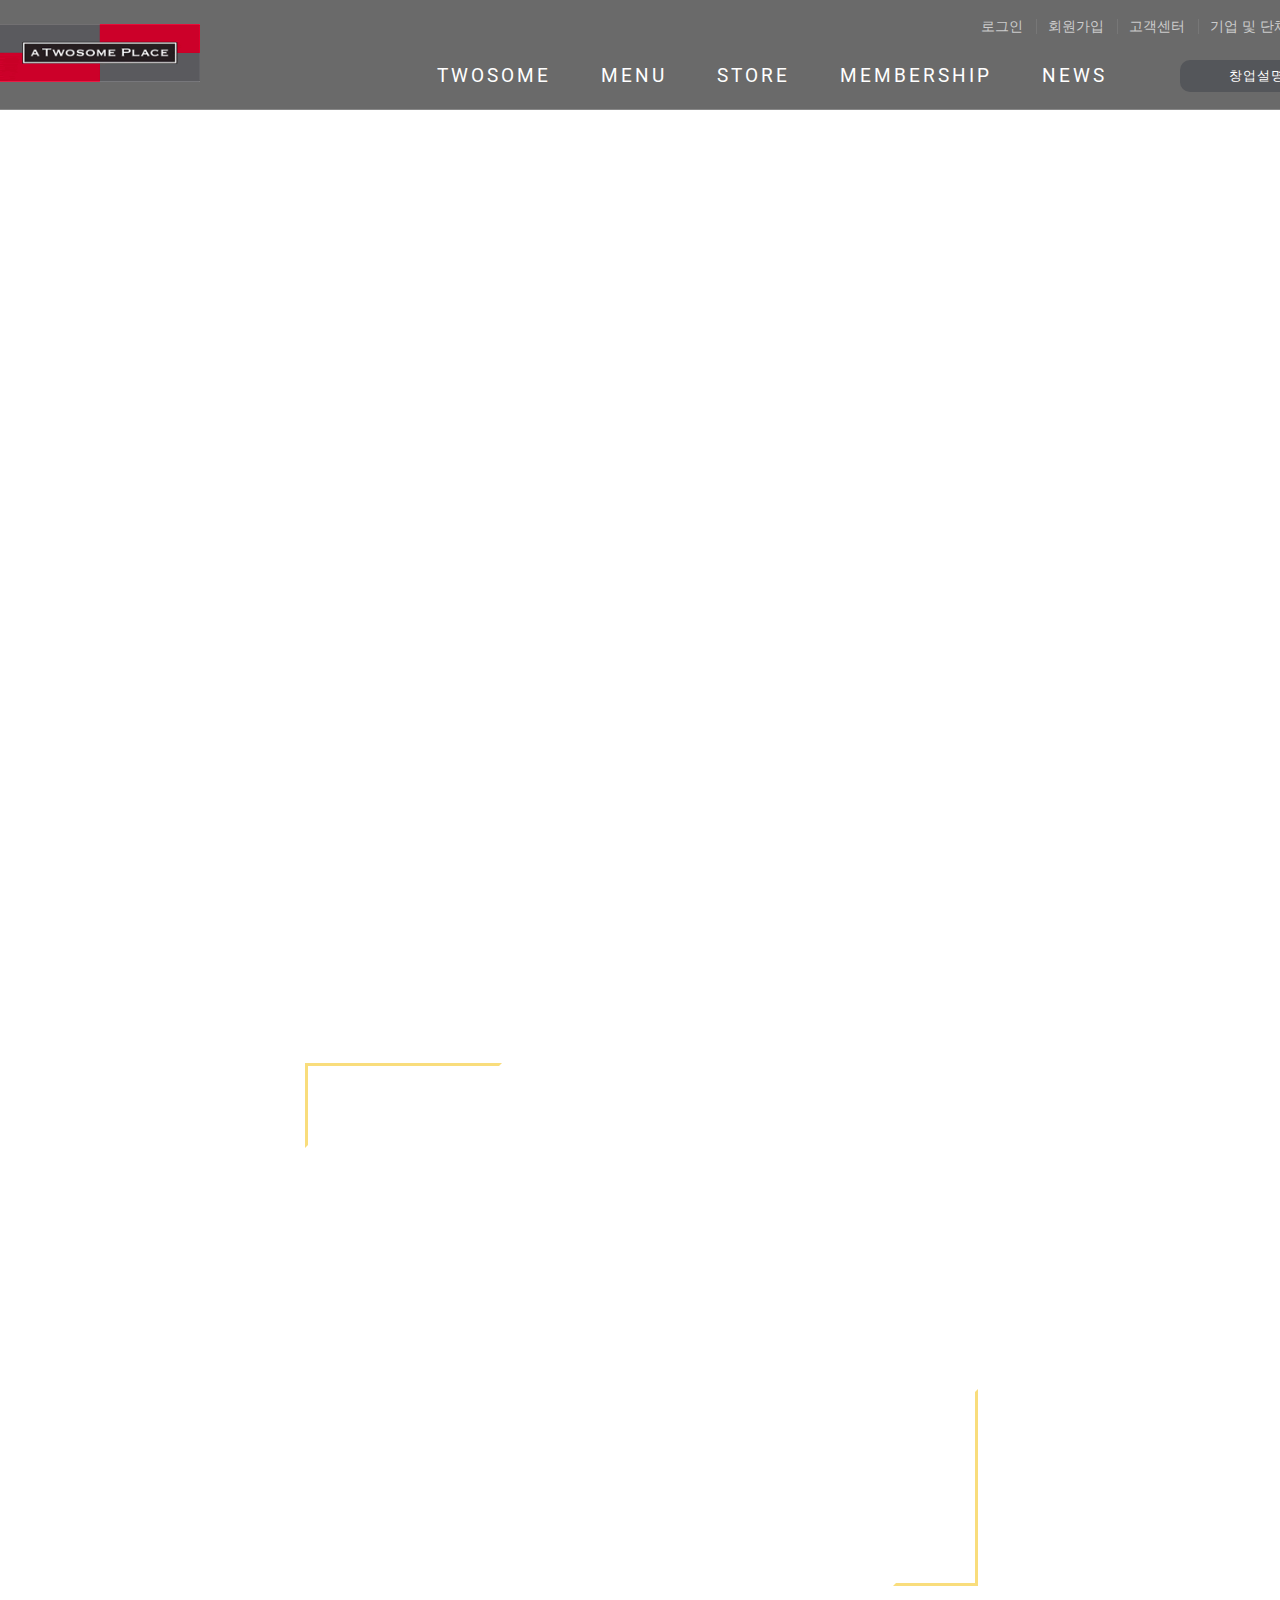
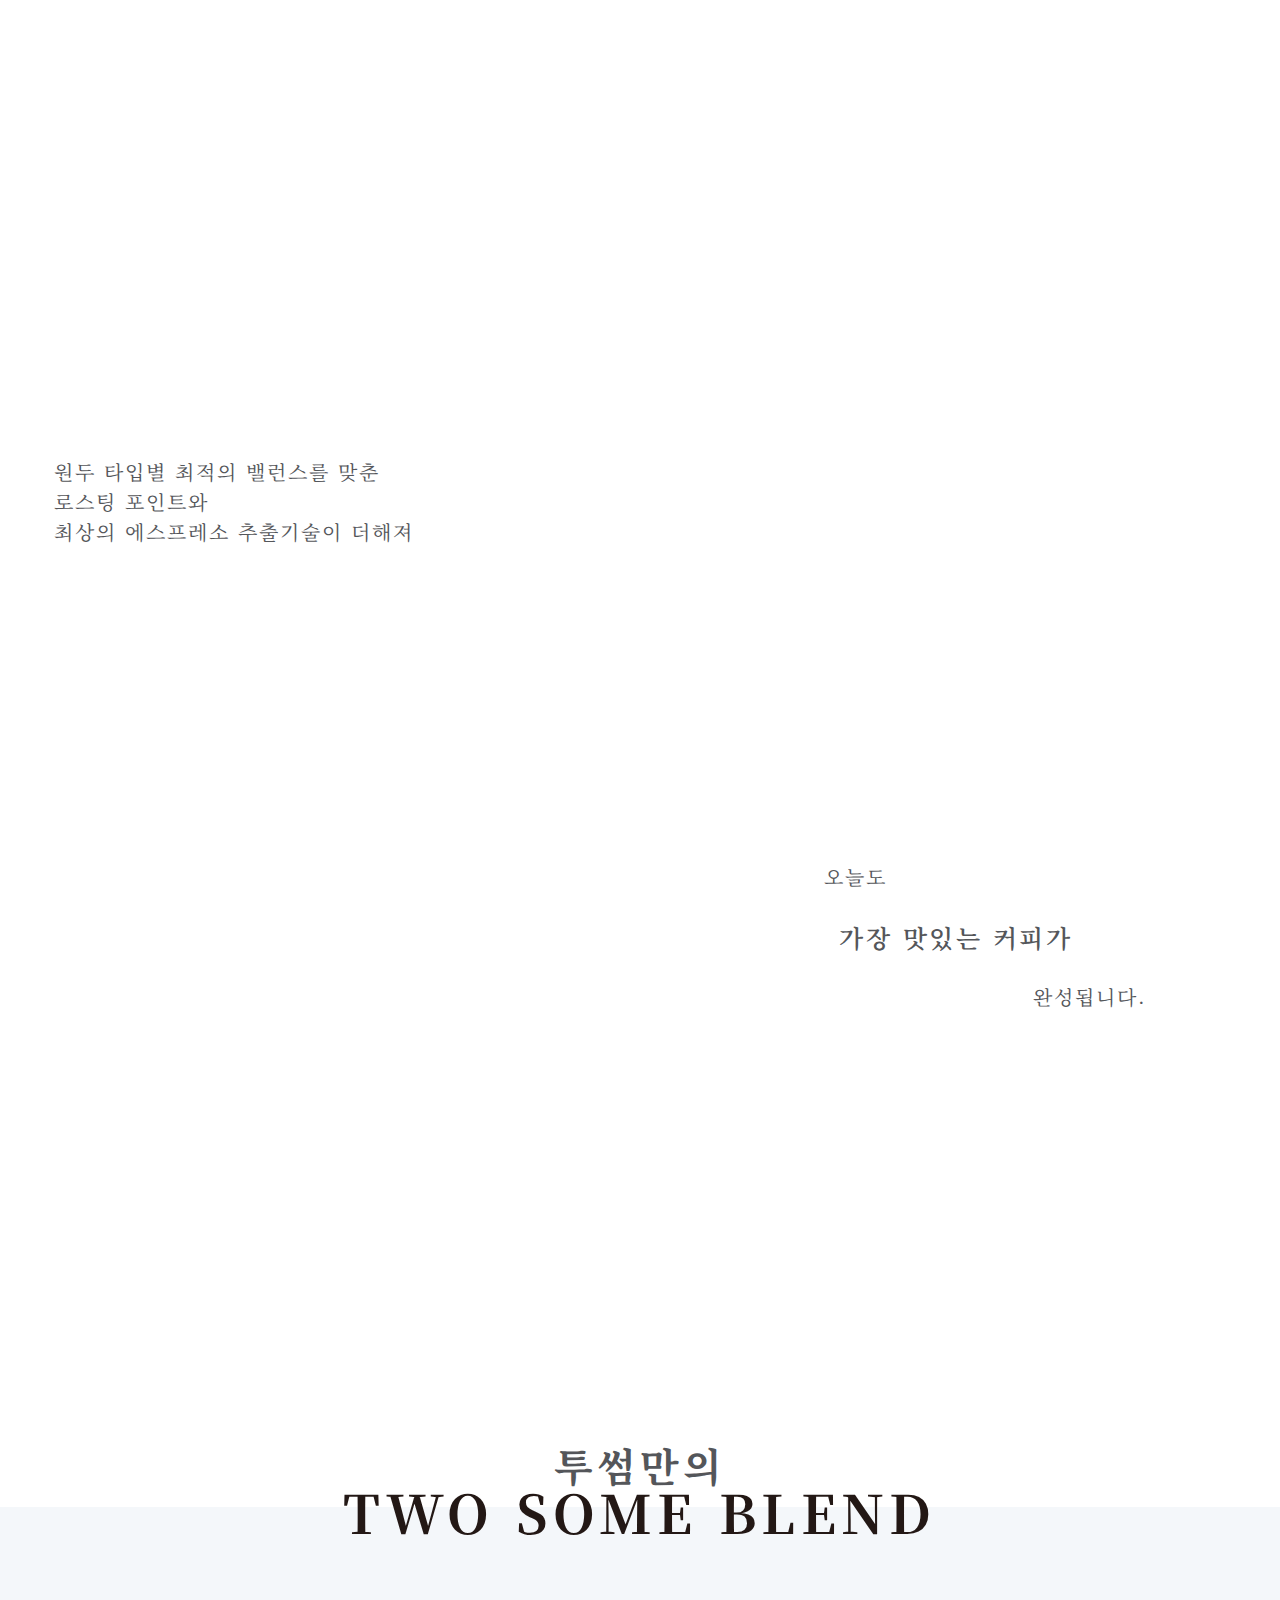
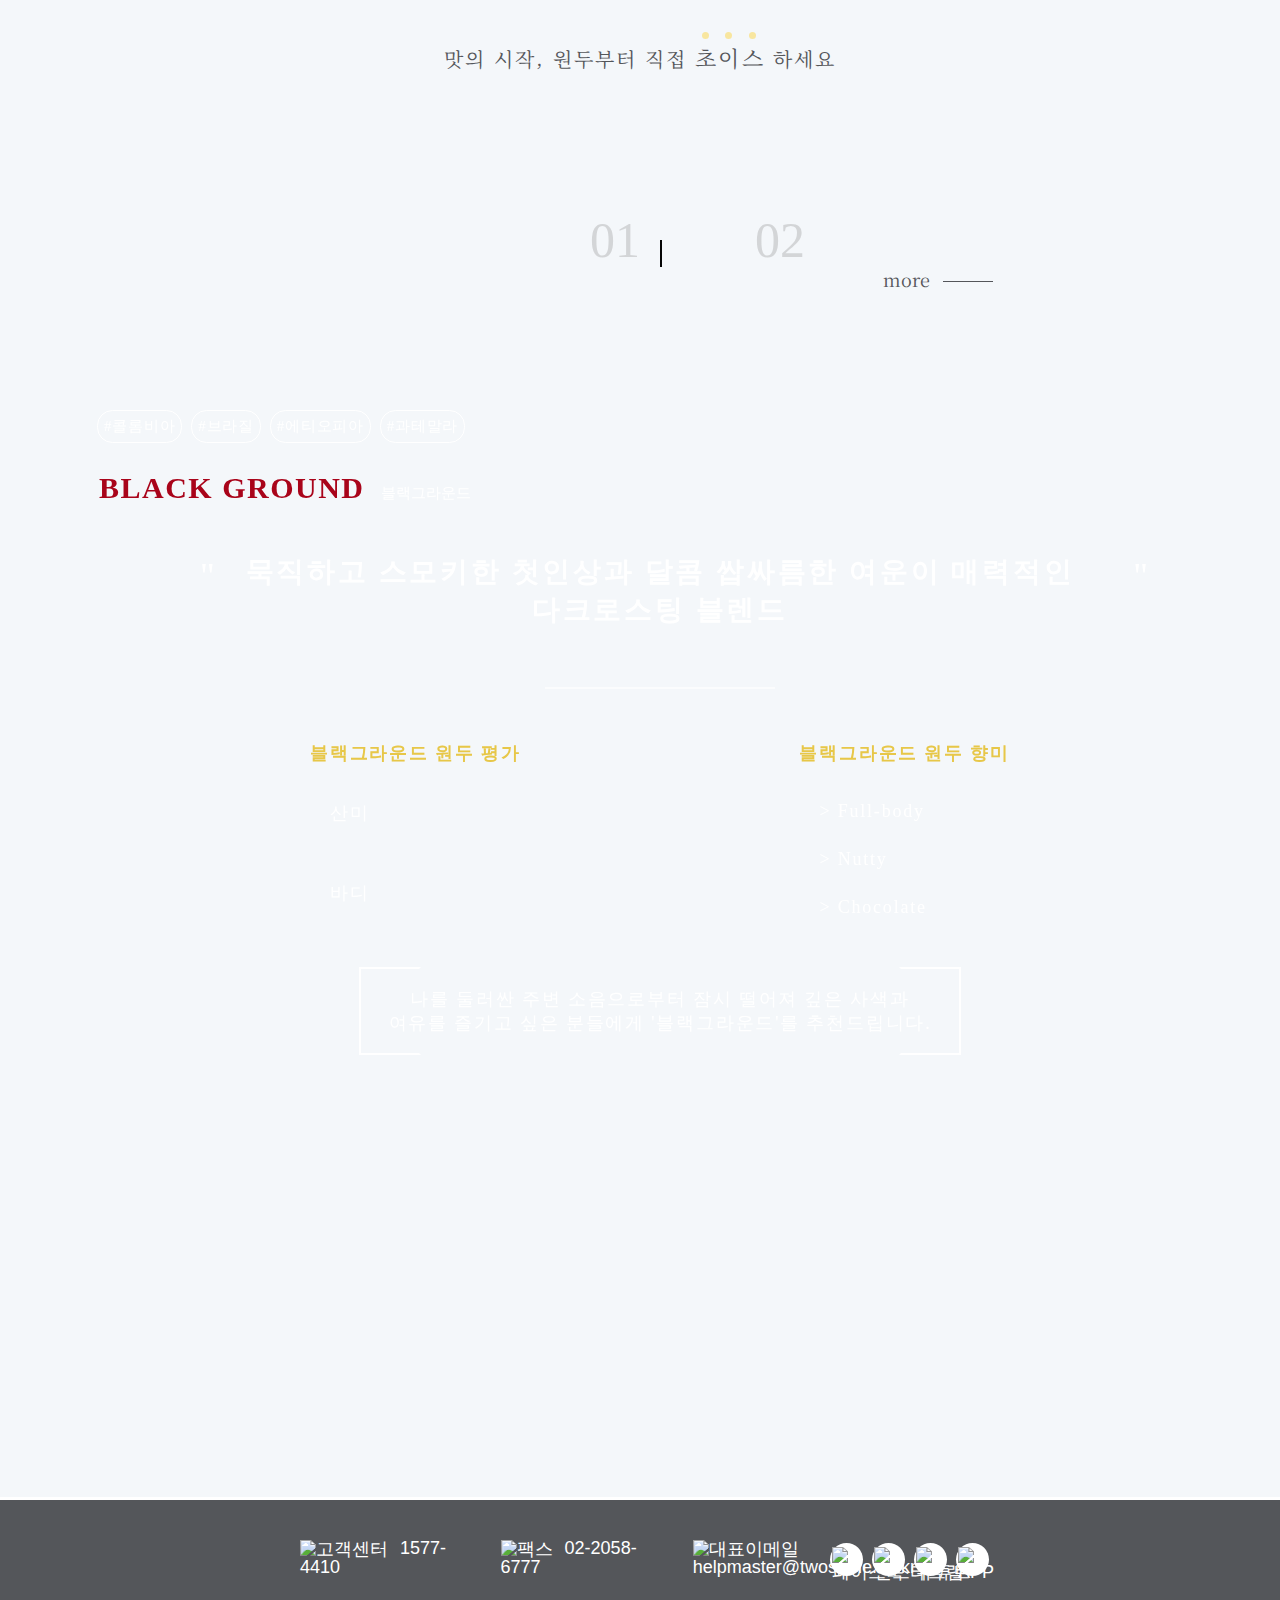
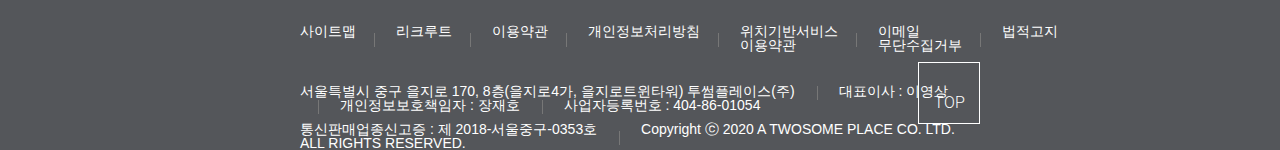
==== 0merge/story/coff_story.html @ c3e8106d "1차프로젝트 수정" ====
<!DOCTYPE html>
<html lang="ko">

<head>
    <meta charset="UTF-8">
    <meta http-equiv="X-UA-Compatible" content="IE=edge">
    <meta name="viewport" content="width=device-width, initial-scale=1.0">
    <title> 커피스토리 - TWOSOME </title>
    <link rel="icon" href="../assets/images/favicon.ico" type="image/x-icon">
    <link href="https://fonts.googleapis.com/css?family=Roboto:300,regular,500" rel="stylesheet">
    <link href="https://fonts.googleapis.com/css?family=Noto+Serif+KR:200,300,regular,500,600,700,900" rel="stylesheet">
    <link rel="stylesheet" href="../assets/css/common.css">
    <link rel="stylesheet" href="../assets/css/swiper-bundleCS.css">
    <link rel="stylesheet" href="../assets/css/sub_common.css">
    <link rel="stylesheet" href="../assets/css/sub1.css">
    <script src="../assets/js/jquery-1.12.4.min.js"></script>
    <script src="../assets/js/swiper-bundle.min.js"></script>
    <script src="../assets/js/tab.js"></script>
    <script src="../assets/js/fadeIn.js"></script>
    <script src="../assets/js/common.js"></script>

    <script>
        $(document).ready(function () {
            var myArray = ['BLACK' + '<br>' + 'GROUND', 'AROMA' + '<br>' + 'NOTE']

            const swiper = new Swiper('.swiper-container', {
                // Optional parameters
                direction: 'horizontal',
                loop: false,

                navigation: {
                    nextEl: '.swiper-button-next',
                    prevEl: '.swiper-button-prev',
                },

                pagination: {
                    el: '.swiper-pagination',
                    clickable: true,
                    renderBullet: function (index, className) {
                        return '<span class="' + className + '">' + myArray[index] + '</span>';
                    },
                },
                slidesPerView: 1, //한 화면에 보여지는 슬라이더 개수
                spaceBetween: 200, //슬라이더 사이 공백
                speed: 1000,
            });
        });
    </script>


</head>

<body>
    <div id="skip">
        <a href="#content">본문 바로가기</a>
    </div>
    <div id="wrap">
        <header id="header" class="bdbox">
            <div class="inner">
                <h1 class="logo">
                    <a href="../index.html"><img src="../assets/images/common/logo3.png" alt="투썸플레이스"></a>
                </h1>
                <ul class="util d_f">
                    <li><a href="#">로그인</a></li>
                    <li><a href="#">회원가입</a></li>
                    <li><a href="#">고객센터</a></li>
                    <li><a href="#">기업 및 단체 구매</a></li>
                </ul>
                <div class="gnb_franchise d_f">
                    <nav id="gnb">
                        <h2 class="blind">주메뉴</h2>
                        <ul class="d_f">
                            <li>
                                <a href="../story/coff_story.html">TWOSOME</a>
                                <ul>
                                    <li><a href="../story/coff_story.html">투썸 히스토리</a></li>
                                    <li><a href="../story/coff_story.html">커피 스토리</a></li>
                                </ul>
                            </li>
                            <li>
                                <a href="drink.html">MENU</a>
                                <ul>
                                    <li><a href="drink.html">음료</a></li>
                                    <li><a href="drink.html">푸드</a></li>
                                    <li><a href="drink.html">상품</a></li>
                                </ul>
                            </li>
                            <li>
                                <a href="../index.html">STORE</a>
                                <ul>
                                    <li><a href="../index.html">국내</a></li>
                                    <li><a href="../index.html">해외</a></li>
                                </ul>
                            </li>
                            <li>
                                <a href="../index.html">MEMBERSHIP</a>
                                <ul>
                                    <li><a href="../index.html">멤버십 안내</a></li>
                                    <li><a href="../index.html">제휴 카드</a></li>
                                </ul>
                            </li>
                            <li>
                                <a href="../news/news.html">NEWS</a>
                            </li>
                        </ul>
                    </nav>
                    <a href="" class="franchise bdbox">창업설명회</a>
                </div>
            </div>
        </header>
        <section id="content">
            <article class="st_bg">
                <div class="tit">
                    <div class="tit_right fade">
                        <h2 class="fade_left slow">커피</h2>
                        <h2 class="fade_left slow">이야기</h2>
                    </div>
                    <div class="tit_left">
                        <p>TWOSOME'S</p>
                        <p class="line">COFFEE BLENDING</p>
                    </div>
                </div>
                <div class="fade">
                    <p class="fade_up">투썸의 큐그레이더(Q-Grader, 커피감별사)는<br>
                        좋은 산지의 신선한 원두만을 선별하여<br>
                        투썸만의 두가지 블렌드를 제공합니다</p>
                </div>
            </article>
            <article class="roast">
                <div class="area fade">
                    <p class="fade_right"> 원두 타입별 최적의 밸런스를 맞춘<br>
                        로스팅 포인트와<br>
                        최상의 에스프레소 추출기술이 더해져
                    </p>
                    <div class="txt_right fade_left delay-7">
                        <p class="fade_left">오늘도</p>
                        <p class="fade_left">가장 맛있는 커피가</p>
                        <p class="fade_left">완성됩니다.</p>
                    </div>
                    <div class="fade">
                        <img src="../assets/images/story/coffStory_sec2_01.jpg" alt="" class="fade_right delay-7">
                        <img src="../assets/images/story/coffStory_sec2_02.jpg" alt="" class="fade_right delay-7">
                        <img src="../assets/images/story/coffStory_sec2_03.jpg" alt="" class="fade_left">
                    </div>
                </div>
            </article>
            <article class="blend">
                <div class="sub_tit">
                    <h3>투썸만의</h3>
                    <h3>TWO SOME BLEND</h3>
                </div>
                <div class="bg_gray"></div>
                <div class="area">
                    <p class="bg_txt fade">
                        <span class="fade_up">맛의 시작, 원두부터 직접</span>
                        <span class="choice fade_up delay-3">초</span><span class="choice fade_up delay-5">이</span><span
                            class="choice fade_up delay-7">스</span>
                        <span class="fade_up delay-7">하세요</span>
                    </p>

                    <div class="wrap">
                        <div class="swiper-container">
                            <!-- Additional required wrapper 슬라이더 본문 그룹 -->
                            <div class="swiper-wrapper">
                                <!-- Slides -->
                                <div class="swiper-slide slide1 fade">
                                    <div class="slide_cnt slide_cnt1">
                                        <p class="origin fade_up">
                                            <span>#콜롬비아</span>
                                            <span>#브라질</span>
                                            <span>#에티오피아</span>
                                            <span>#과테말라</span>
                                        </p>
                                        <p class="tab_tit fade_up">
                                            <span>BLACK GROUND</span>
                                            <span>블랙그라운드</span>
                                        </p>
                                        <p class="quot d_f fade_up delay-3">
                                            <span>&quot;</span>
                                            <span>&quot;</span>
                                        </p>
                                        <h4 class="fade_up delay-3">묵직하고 스모키한 첫인상과 달콤 쌉싸름한 여운이 매력적인<br>
                                            다크로스팅 블렌드
                                        </h4>
                                        <div class="bean d_f fade_up delay-5">
                                            <div class="bk_left">
                                                <p class="yellow">블랙그라운드 원두 평가</p>
                                                <p>
                                                    <span>산미</span>
                                                    <span class="number" aria-label="20%">
                                                        <img src="../assets/images/icon/bean.png" alt="">
                                                        <img src="../assets/images/icon/bean.png" alt="">
                                                    </span>
                                                </p>
                                                <p>
                                                    <span>바디</span>
                                                    <span class="number" aria-label="50%">
                                                        <img src="../assets/images/icon/bean.png" alt="">
                                                        <img src="../assets/images/icon/bean.png" alt="">
                                                        <img src="../assets/images/icon/bean.png" alt="">
                                                        <img src="../assets/images/icon/bean.png" alt="">
                                                        <img src="../assets/images/icon/bean.png" alt="">
                                                    </span>
                                                </p>
                                            </div>
                                            <div class="bk_right">
                                                <p class="yellow">블랙그라운드 원두 향미</p>
                                                <div class="p_l">
                                                    <p>> Full-body</p>
                                                    <p>> Nutty</p>
                                                    <p>> Chocolate</p>
                                                </div>
                                            </div>
                                        </div>
                                        <div class="recom fade_up delay-7">
                                            <p>나를 둘러싼 주변 소음으로부터 잠시 떨어져 깊은 사색과 <br>여유를 즐기고 싶은 분들에게 '블랙그라운드'를 추천드립니다.</p>
                                        </div>
                                    </div>
                                </div>
                                <div class="swiper-slide slide2 fade">
                                    <div class="slide_cnt slide_cnt2">
                                        <p class="origin fade_up">
                                            <span>#콜롬비아</span>
                                            <span>#브라질</span>
                                            <span>#에티오피아</span>
                                        </p>
                                        <p class="tab_tit fade_up">
                                            <span>AROMA NOTE</span>
                                            <span>아로마노트</span>
                                        </p>
                                        <p class="quot d_f fade_up delay-3">
                                            <span>&quot;</span>
                                            <span>&quot;</span>
                                        </p>
                                        <h4 class="fade_up delay-3">플로럴한 화사함과 열대과일의 새콤달콤함에<br>
                                            부드러운 바디감이 조화롭게 어우러져<br>
                                            누구나 기분 좋게 즐길 수 있는 스페셜티 커피
                                        </h4>
                                        <div class="bean d_f fade_up delay-5">
                                            <div class="bk_left">
                                                <p class="yellow">아로마노트 원두 평가</p>
                                                <p>
                                                    <span>산미</span>
                                                    <span class="number" aria-label="20%">
                                                        <img src="../assets/images/icon/bean.png" alt="">
                                                        <img src="../assets/images/icon/bean.png" alt="">
                                                    </span>
                                                </p>
                                                <p>
                                                    <span>바디</span>
                                                    <span class="number" aria-label="50%">
                                                        <img src="../assets/images/icon/bean.png" alt="">
                                                        <img src="../assets/images/icon/bean.png" alt="">
                                                        <img src="../assets/images/icon/bean.png" alt="">
                                                        <img src="../assets/images/icon/bean.png" alt="">
                                                        <img src="../assets/images/icon/bean.png" alt="">
                                                    </span>
                                                </p>
                                            </div>
                                            <div class="bk_right">
                                                <p class="yellow">아로마노트 원두 향미</p>
                                                <div class="p_l">
                                                    <p>> Berry-like</p>
                                                    <p>> Juicy</p>
                                                    <p>> Floral</p>
                                                </div>
                                            </div>
                                        </div>
                                        <div class="recom fade_up delay-7">
                                            <p>꽃잎을 품은 산들바람처럼 가볍고 산뜻한 커피로 지금의 기분을 남기고 싶다면, <br>한 모금 머금는 순간 입가에 잔잔한 미소를
                                                띄우게 될 '아로마노트'를 추천드립니다.</p>
                                        </div>
                                    </div>
                                </div>
                            </div>
                            <div class="swiper-pagination"></div>
                            <div class="num p_a">
                                <span aria-hidden="true">01</span>
                                <span aria-hidden="true">02</span>
                            </div>
                            <div class="swiper-button-prev prev_next">
                                <svg class="circle prev">
                                    <defs>
                                        <linearGradient id="myGradient1" x1="100%" y1="0" x2="0" y2="0">
                                            <stop offset="0%" stop-color="#a9041a" /><!-- red -->
                                            <stop offset="100%" stop-color="#da5d6d" /><!-- blue -->
                                        </linearGradient>
                                    </defs>
                                    <path d="M 48 0 H 48 V 105 L 48 48"></path>
                                    <circle cx="50" cy="50" r="45" stroke="url('#myGradient1')" /><!-- 테두리 4 -->
                                </svg>
                                <p>BLACK<br>
                                    GROUND</p>
                            </div>
                            <div class="swiper-button-next prev_next">
                                <svg class="circle next">
                                    <defs>
                                        <linearGradient id="myGradient2" x1="100%" y1="0" x2="0" y2="0">
                                            <stop offset="0%" stop-color="#da5d6d" /><!-- red -->
                                            <stop offset="100%" stop-color="#a9041a" /><!-- blue -->
                                        </linearGradient>
                                    </defs>
                                    <path d="M 48 0 H 48 V 105 L 48 48"></path>
                                    <circle cx="50" cy="50" r="45" stroke="url('#myGradient2')" /><!-- 테두리 4 -->
                                </svg>
                                <p>AROMA<br>
                                    NOTE</p>
                            </div>
                        </div>
                    </div>

                    <a href="../menu/drink.html" target="_blank" class="more">more</a>
                </div>
            </article>

        </section>

        <footer id="footer">
            <div class="foot_inner">
                <ul class="contact d_f">
                    <li><img src="../assets/images/common/footer_headset-solid.svg" alt="고객센터">1577-4410</li>
                    <li><img src="../assets/images/common/footer_fax.svg" alt="팩스">02-2058-6777</li>
                    <li><img src="../assets/images/common/footer_envelope.svg" alt="대표이메일"><a
                            href="">helpmaster@twosome.co.kr</a></li>
                </ul>
                <ul class="sns_right d_f">
                    <li><a href="https://www.facebook.com/ATWOSOMEPLACE" target="_blank"><img
                                src="../assets/images/common/footer_facebook-f-brands.svg" alt="페이스북"></a></li>
                    <li><a href="https://www.instagram.com/official_atwosomeplace/" target="_blank"><img
                                src="../assets/images/common/footer_instagram-brands.svg" alt="인스타그램"></a></li>
                    <li><a href="https://www.youtube.com/channel/UCDjdk0ufvcvV08hAm_vF06Q" target="_blank"><img
                                src="../assets/images/common/footer_youtube-brands.svg" alt="유튜브"></a></li>
                    <li><a href="https://play.google.com/store/apps/details?id=com.cj.twosome" target="_blank"><img
                                src="../assets/images/common/footer_sns-app.png" alt="APP"></a></li>
                </ul>
                <ul class="foot_link d_f">
                    <li><a href="">사이트맵</a></li>
                    <li><a href="">리크루트</a></li>
                    <li><a href="">이용약관</a></li>
                    <li><a href="">개인정보처리방침</a></li>
                    <li><a href="">위치기반서비스 이용약관</a></li>
                    <li><a href="">이메일 무단수집거부</a></li>
                    <li><a href="">법적고지</a></li>
                </ul>
                <div class="address">
                    <address>
                        <span>서울특별시 중구 을지로 170, 8층(을지로4가, 을지로트윈타워) 투썸플레이스(주)</span>
                        <span>대표이사 : 이영상</span>
                        <span>개인정보보호책임자 : 장재호</span>
                        <span>사업자등록번호 : 404-86-01054</span>
                    </address>
                    <p>
                        <span>통신판매업종신고증 : 제 2018-서울중구-0353호</span>
                        <span>Copyright ⓒ 2020 A TWOSOME PLACE CO. LTD. ALL RIGHTS RESERVED.</span>
                    </p>
                </div>
                <a href="#header" class="btn_top">TOP</a>
            </div>
        </footer>
    </div>

</body>

</html>
---- 0merge/assets/css/common.css ----
@charset "utf-8";
/* 투썸 브라우저 지원버전: 크롬 20, 파이어폭스 15, 나머지 10브라우저부터 */
@font-face{
    font-family: NtSansKR;
    font-style: normal;
    font-weight: 300;
    src: url("../fonts/Noto_Sans_KR/NotoSansKR-Light.eot");
    src: local("Noto Sans KR"),
        url("../fonts/Noto_Sans_KR/NotoSansKR-Light.eot?#iefix") format("embeded-opentype"),
        url("../fonts/Noto_Sans_KR/NotoSansKR-Light.woff2") format("woff2"),
        url("../fonts/Noto_Sans_KR/NotoSansKR-Light.woff") format("woff"),
        url("../fonts/Noto_Sans_KR/NotoSansKR-Light.otf") format("opentype"),
        url("../fonts/Noto_Sans_KR/NotoSansKR-Light.svg#NotoSansKR") format("svg");
}
@font-face{
    font-family: NtSansKR;
    font-style: normal;
    font-weight: 400;
    src: url("../fonts/Noto_Sans_KR/NotoSansKR-Regular.eot");
    src: local("Noto Sans KR"),
        url("../fonts/Noto_Sans_KR/NotoSansKR-Regular.eot?#iefix") format("embeded-opentype"),
        url("../fonts/Noto_Sans_KR/NotoSansKR-Regular.woff2") format("woff2"),
        url("../fonts/Noto_Sans_KR/NotoSansKR-Regular.woff") format("woff"),
        url("../fonts/Noto_Sans_KR/NotoSansKR-Regular.otf") format("opentype"),
        url("../fonts/Noto_Sans_KR/NotoSansKR-Regular.svg#NotoSansKR") format("svg");
}
@font-face{
    font-family: NtSansKR;
    font-style: normal;
    font-weight: 500;
    src: url("../fonts/Noto_Sans_KR/NotoSansKR-Medium.eot");
    src: local("Noto Sans KR"),
        url("../fonts/Noto_Sans_KR/NotoSansKR-Medium.eot?#iefix") format("embeded-opentype"),
        url("../fonts/Noto_Sans_KR/NotoSansKR-Medium.woff2") format("woff2"),
        url("../fonts/Noto_Sans_KR/NotoSansKR-Medium.woff") format("woff"),
        url("../fonts/Noto_Sans_KR/NotoSansKR-Medium.otf") format("opentype"),
        url("../fonts/Noto_Sans_KR/NotoSansKR-Medium.svg#NotoSansKR") format("svg");
}
@font-face{
    font-family: NtSansKR;
    font-style: normal;
    font-weight: 700;
    src: url("../fonts/Noto_Sans_KR/NotoSansKR-Bold.eot");
    src: local("Noto Sans KR"),
        url("../fonts/Noto_Sans_KR/NotoSansKR-Bold.eot?#iefix") format("embeded-opentype"),
        url("../fonts/Noto_Sans_KR/NotoSansKR-Bold.woff2") format("woff2"),
        url("../fonts/Noto_Sans_KR/NotoSansKR-Bold.woff") format("woff"),
        url("../fonts/Noto_Sans_KR/NotoSansKR-Bold.otf") format("opentype"),
        url("../fonts/Noto_Sans_KR/NotoSansKR-Bold.svg#NotoSansKR") format("svg");
}

/* tag reset */
body, h1, h2, h3, h4, h5, h6, p, ul, ol, th, td, button{margin: 0;padding: 0;}
h1, h2, h3, h4, h5, h6{font-size: 100%;}
ul, ol{list-style: none;}
a:link, a:visited, a:hover, a:active{text-decoration: none;color: inherit;}
img{border: none;vertical-align: top;}
button{border: none;background: none;cursor: pointer;font-family: inherit;font-size: inherit;color: inherit;}
iframe{border: none;}
address{font-style: normal;}
table{border-spacing: 0;border-collapse: collapse;}
th{font-weight: inherit;}
header, nav, section, article, footer, aside{display: block;}

body{font-family: NtSansKR, "맑은 고딕", "Malgun Gothic", "돋움", Dotum, sans-serif;line-height: 1;font-weight: 400;font-size: 18px;color: #54565a;letter-spacing: normal;word-break: keep-all;}
#wrap{overflow: hidden;}

/* common class */
.f_l{float: left;}
.f_r{float: right;}
.p_a{position: absolute;}
.p_r{position: relative;}
.d_f{display: -webkit-box;display: -moz-box;display: -ms-flexbox;display: -webkit-flex;display: flex;}
.clearfix::after{content: "";clear: both;display: block;}
.blind{width: 1px;height: 1px;overflow: hidden;border: none;position: absolute;clip: rect(1px, 1px, 1px, 1px);clip-path: inset(50%);}
.bdbox{-moz-box-sizing: border-box;box-sizing: border-box;}
.inner{width: 1320px;margin: 0 auto;}

/* skip */
#skip a{position: absolute;z-index: 1000;left: -9999px;top: 0;}
#skip a:focus{left: 0;width: 100%;height: 40px;line-height: 40px;text-align: center;background: #fff;color: #54565a;font-weight: 700;}

/* #header */
#header{position: fixed;width: 100%;background: #2b2b2b;color: #fff;border-bottom: 1px solid #888;height: 110px;z-index: 500;}
#header::before{content: "";position: absolute;top: 110px;left: 0;width: 100%;height: 0;background: rgba(43, 43, 43, .9);-webkit-transition: height 0.6s;-moz-transition: height 0.6s;-o-transition: height 0.6s;transition: height 0.6s;}
#header.active::before{height: 175px;}
#header .inner{position: relative;}
#header .logo, #header .util{position: absolute;top: 19px;}
#header .logo{left: 0;}
#header .logo a img{width: 200px;height: 58px;padding-top: 5px;}
#header .util{right: 0;color: #ccc;font-size: 14px;}
#header .util li{position: relative;margin-left: 25px;height: 15px;line-height: 15px;}
#header .util li + li::before{content: "";position: absolute;top: 0;left: -12px;width: 1px;height: 100%;background: #777;}

#header .gnb_franchise{position: absolute;right: 0;top: 60px;height: 32px;line-height: 32px;text-align: center;}
#gnb > ul{width: 720px;justify-content: space-around;}
#gnb > ul > li{position: relative;}
#gnb ul li a{display: block;}
#gnb > ul > li > a, #gnb > ul > li > a::after{-webkit-transition: all .2s;-moz-transition: all .2s;-o-transition: all .2s;transition: all .2s;}
#gnb > ul > li > a{position: relative;font-family: Roboto;font-size: 19px;letter-spacing: 3px;padding-bottom: 18px;}
#gnb > ul > li:hover > a, #gnb > ul > li > a:focus, #gnb > ul > li.on > a{color: #ff0042;}
#gnb > ul > li > a::after{content: "";position: absolute;left: 0;bottom: 1px;width: 0;height: 4px;background: #ff0042;}
#gnb > ul > li:hover > a::after, #gnb > ul > li > a:focus::after, #gnb > ul > li.on > a::after{width: 100%;}

#gnb ul li ul{top: 50px;width: 100%;height: 175px;font-size: 16px;letter-spacing: 2px;color: rgba(255, 255, 255, .6);}
#gnb ul li ul li:first-child{padding-top: 18px;}
#gnb ul li ul li + li{padding-top: 10px;}
#gnb ul li ul li:hover a, #gnb ul li ul li a:focus{color: #fff}

#header .franchise{display: block;background: #54565a url("../images/common/franchise1.png") no-repeat 20px center;width: 140px;letter-spacing: 1.3px;font-size: 13px;text-align: right;border-radius: 10px;margin-left: 48px;padding-right: 20px;}

/* #footer */
#footer{background: #54565a;height: 250px;color: #fff;}
#footer .foot_inner{position: relative;margin: 0 300px;height: 250px;}
.foot_inner .contact{position: absolute;top: 0;left: 0;padding-top: 39px;align-items: center;justify-content: center;font-size: 18px;}
.foot_inner .contact li + li{padding-left: 44px;}
.foot_inner .contact li:last-child a:hover, .foot_inner .contact li:last-child a:focus{text-decoration: underline;}
.foot_inner .contact li img{width: 52px;height: 42px;padding-right: 12px;vertical-align: middle;}

.foot_inner .sns_right{position: absolute;top: 0;right: 0;justify-content: flex-end;margin-top: 43px;}
.foot_inner .sns_right li{width: 33px;height: 33px;margin-left: 9px;}
.foot_inner .sns_right li a{display: block;width: 33px;height: 33px;margin-left: 9px;background: #fff;border-radius: 50%;}
.foot_inner .sns_right li img{padding-top: 4px;padding-left: 2px;}
.foot_inner .sns_right li img:nth-child(1){width: 29px;height: 24px;}
.foot_inner .sns_right li img:nth-child(2){width: 26px;height: 21px;}
.foot_inner .sns_right li img:nth-child(3){width: 26px;height: 20px;}
.foot_inner .sns_right li img:nth-child(4){width: 32px;height: 32px;}
.foot_inner .sns_right li a:hover, .foot_inner .sns_right li a:focus{border: 2px solid #d60037;}

.foot_inner .foot_link, .foot_inner .address{font-size: 14px;font-weight: 300;}
.foot_inner .foot_link{padding: 124px 0 32px 0;}
.foot_inner .foot_link li a:hover, .foot_inner .foot_link li a:focus{text-decoration: underline;}
.foot_inner .foot_link li:nth-child(4){font-weight: 500;}
.foot_inner .foot_link li + li, .foot_inner .address span + span{position: relative;padding-left: 40px;}
.foot_inner .foot_link li + li::after, .foot_inner .address span + span::after{content: "";position: absolute;top: calc(50% - 5.5px);left: 18px;width: 1px;height: 14px;background: #777;}
.foot_inner .address P{margin-top: 10px;}

.btn_top{position: absolute;right: 0;bottom: 26px;border: 1px solid #fff;width: 60px;height: 60px;line-height: 80px;text-align: center;font-size: 16px;font-family: Roboto;font-weight: 300;background: url("../images/common/icon_topBtn.png") no-repeat 50% 10px;overflow: hidden;}
---- 0merge/assets/css/sub1.css ----
@charset "utf-8";
#header{position: absolute;background: rgba(43, 43, 43, .7);width: 100%;}
#content{font-family: Noto Serif KR;font-weight: 400;font-size: 20px;}
.area{width: 1320px;margin: 0 auto;/* border: 1px solid black; */}

/* .st_bg */
.st_bg{height: 1880px;background: url("../images/story/coffStory_sec1_01.jpg") center top;background-size: cover;color: #fff;}
.st_bg .tit{height: 335px;/* background: pink; */padding: 338px 205px 0 231px;margin: 0 auto;}
.st_bg .tit .tit_right{float: right;/* border: 1px solid green; */font-size: 60px;font-weight: 500;padding: 160px 85px 0 0;letter-spacing: 6px;}
/* .st_bg .tit .tit_right h2{border: 1px solid red;} */
.st_bg .tit .tit_right h2:nth-child(2){padding: 35px 0 0 71px;}
.st_bg .tit .tit_left{float: left;/* border: 1px solid black; */font-family: Roboto;font-weight: 300;font-size: 36px;letter-spacing: 3.6px;}
/* .st_bg .tit .tit_left p{border: 1px solid red;} */
.st_bg .tit .tit_left p:nth-child(2){position: relative;padding: 30px 0 0 25px;}
.st_bg .tit .tit_left p:nth-child(2)::after{content: "";position: absolute;bottom: 15px;right: -1075px;width: 1004px;height: 3px;background: #fff;}
.st_bg > .fade p{position: relative;/* border: 1px solid red; */text-align: center;font-weight: 300;font-size: 30px;line-height: 60px;letter-spacing: 3px;margin-top: 564px;}
.st_bg > .fade p::before{content: "";position: absolute;width: 191px;height: 79px;top: -174px;left: 305px;border: 3px solid rgba(246, 204, 55, .65);border-bottom-color: transparent;border-right-color: transparent;}
.st_bg > .fade p::after{content: "";position: absolute;width: 79px;height: 191px;bottom: -169px;right: 302px;border: 3px solid rgba(246, 204, 55, .65);border-top-color: transparent;border-left-color: transparent;}

/* .roast */
.roast .area{position: relative;height: 940px;letter-spacing: 2px;}
.roast .area > p{padding: 177px 0 0 54px;line-height: 1.5;/* border: 1px solid black; */}
.roast .area .txt_right{/* margin: 336px 0 0 1124px; */float: right;margin: 300px 172px 0 0; width: 324px;/* border: 1px solid black; */}
.roast .area .txt_right p{/* border: 1px solid red; */line-height: 60px;}
.roast .area .txt_right p:nth-child(2){font-size: 25px;font-weight: 600;letter-spacing: 2.5px;margin-left: 15px;}
.roast .area .txt_right p:nth-child(3){margin-left: 209px;}
.roast .area img{position: absolute;}
.roast .area img:nth-of-type(1){left: 0;top: 337px;}
.roast .area img:nth-of-type(2){left: 363px;top: 470px;}
.roast .area img:nth-of-type(3){right: 0;top: 141px;}

/* .blend */
.blend{position: relative;height: 1880px;}
.blend .sub_tit{padding-top: 30px;}
.blend .sub_tit, .area .bg_txt{text-align: center;} 
.blend .sub_tit{position: absolute;z-index: 10;top: 195px;left: 0px;width: 100%;}
.blend .sub_tit h3:nth-child(1){font-size: 40px;letter-spacing: 4px;}
.blend .sub_tit h3:nth-child(2){font-size: 53px;letter-spacing: 5.3px;color: #231815;}
.bg_gray{position: absolute;top: 287px;left:0px;background: #f4f7fa;height: 1590px;width: 100%;z-index: -1;}
.area .bg_txt{position: absolute;top: 427px;left: 0px;width: 100%;letter-spacing: 2px;/* background: pink; */}
.area .bg_txt .choice{position: relative;font-size: 22px;letter-spacing: 2.2px;}
.area .bg_txt .choice::after{content: "";position: absolute;width: 7px;height: 7px;top: -10px;left: 7px;background: #f8e69f;border-radius: 50%;-webkit-animation: circle 2s infinite;-moz-animation: circle 2s infinite;-o-animation: circle 2s infinite;animation: circle 2s infinite;}
.area .bg_txt .delay-3::after{animation-delay: 0.1s;}
.area .bg_txt .delay-5::after{animation-delay: 0.3s;}
.area .bg_txt .delay-7::after{animation-delay: 0.5s;}
@-webkit-keyframes circle {
    0%{opacity: 1;}
    100%{opacity: 0.5;}
}
@-moz-keyframes circle {
    0%{opacity: 1;}
    100%{opacity: 0.5;}
}
@-o-keyframes circle {
    0%{opacity: 1;}
    100%{opacity: 0.5;}
}
@keyframes circle {
    0%{opacity: 1;}
    100%{opacity: 0.5;}
}

/* 슬라이더 */
.blend .wrap{height: 898px;padding-top: 700px; }
.swiper-container{overflow: visible;font-family: NtSansKR;}
.swiper-wrapper{height: 898px;}
.swiper-slide{border-radius: 10px;overflow: hidden;}

/* swiper-pagination */
.swiper-pagination{color: #54565a;font-size: 25px;line-height: 25px;letter-spacing: 2.5px; /* background: pink; */width: 100%;}
.swiper-pagination span:last-child{position: relative;padding-left: 40px;}
.swiper-pagination-bullet{background: transparent;}

/* .num */
.num{top: -105px;left: 0;width: 100%;text-align: center;color:rgba(136, 136, 136, 0.3);font-size: 50px;}
.num span:first-child{position: relative;padding-right: 90px;/* background: yellow; */}
.num span:first-child::after{content: "";position: absolute;left: 50%;top: 50%; width: 2px;height: 27px;background: #060606;}
.num span:last-child{position: absolute;left: 0;top: 0;width: 100%; /* border: 1px solid red; */padding-left: 120px;}

/* 이전다음버튼 */
.swiper-button-prev{left: -130px;}
.swiper-button-next{right: -130px;}
.swiper-button-prev:after, .swiper-button-next:after{display: none;}
.prev_next p{position: absolute;top: -60px;left: calc(50% - 40px);text-align: center;color: #da5d6d;}
.prev_next:hover p{color: #a9041a;}

.prev_next .circle{width: 100px;height: 100px;/* background: pink; */}
.prev_next .circle path{stroke: #da5d6d;stroke-width: 10px;fill: #da5d6d;}
.prev_next:hover .circle path{display: none;}
.prev_next .circle circle{stroke-dasharray: 295;stroke-dashoffset: 295;stroke-width: 10;fill: none; opacity: 0;transition: all 2.5s;}
.prev_next .circle circle{transform-origin: center;}
.prev_next .circle.prev circle{-webkit-transform: rotate(85deg);-moz-transform: rotate(85deg);-o-transform: rotate(85deg);transform: rotate(85deg);}
.prev_next .circle.next circle{-webkit-transform: rotate(-95deg);-moz-transform: rotate(-95deg);-o-transform: rotate(-95deg);transform: rotate(-95deg);}
.prev_next:hover .circle.prev circle, .prev_next:focus .circle.prev circle{-webkit-animation: svgAni 0.5s linear forwards;-moz-animation: svgAni 0.5s linear forwards;-o-animation: svgAni 0.5s linear forwards;animation: svgAni 0.5s linear forwards;opacity: 1;}
.prev_next:hover .circle.next circle, .prev_next:focus .circle.next circle{-webkit-animation: svgAni 0.5s linear forwards;-moz-animation: svgAni 0.5s linear forwards;-o-animation: svgAni 0.5s linear forwards;animation: svgAni 0.5s linear forwards;opacity: 1;}
@-webkit-keyframes svgAni {
    0%{stroke-dashoffset: 295;}
    100%{stroke-dashoffset: 147.5;}
}
@-moz-keyframes svgAni {
    0%{stroke-dashoffset: 295;}
    100%{stroke-dashoffset: 147.5;}
}
@-o-keyframes svgAni {
    0%{stroke-dashoffset: 295;}
    100%{stroke-dashoffset: 147.5;}
}
@keyframes svgAni {
    0%{stroke-dashoffset: 295;}
    100%{stroke-dashoffset: 147.5;}
}

.slide_cnt .bean .bk_right .p_l p + p{margin-top: 30px;}
/* slider common */
.blend{color: #54565a;}
.wrap{color: #fff;}
.blend .origin{display: flex;font-size: 15px;letter-spacing: 0.75px;padding: 90px 0 0 97px;}
.blend .origin span + span{margin-left: 9px;}
.blend .origin span{display: inline-block;height: 31px;line-height: 31px;border: 1px solid #fff;-o-border-radius: 15.5px;border-radius: 15.5px;font-size: 15px;padding: 0 6px;}

.blend .slide_cnt{width: 1320px;height: 898px;}
.blend .slide1 .slide_cnt{background: url("../images/story/coffStory_sec3_01.jpg");}
.blend .slide2 .slide_cnt{background: url("../images/story/coffStory_sec3_02.jpg");}

.blend .tab_tit{margin: 30px 0 0 99px;}
.blend .tab_tit span:nth-child(1){font-size: 30px;letter-spacing: 1.5px;font-weight: 700;color: #a9041a;}
.blend .tab_tit span:nth-child(2){font-size: 15px;letter-spacing: 0.15px;margin-left: 11px;}
.blend .quot{position: absolute;top: 238px;left: 200px;width: 948px;justify-content: space-between;font-size: 36px;}
.blend h4{position: relative;font-size: 28px;font-weight: 700;letter-spacing: 2.8px;text-align: center;margin-top: 50px;line-height: normal;}
.blend h4::after{content: "";position: absolute;width: 230px;height: 2px;bottom: -60px;left: calc(50% - 115px);background: #fff;opacity: 0.6;}
.blend .bean{margin: 115px 310px 0 310px;/* border: 1px solid red; */justify-content: space-between;}
.blend .slide2 .bean{margin: 100px 310px 0 310px;}
.blend .bean, .blend .recom{font-size: 18px;letter-spacing: 1.8px;}
.blend .bean .yellow{color: #e7c748;font-weight: 700;padding-bottom: 40px;}
.bean .bk_left p span, .bean .bk_right .p_l{padding-left: 20px;vertical-align: middle;}
.bean .bk_left p:nth-child(3){/* background: blue; */margin: 60px 0 65px 0;}
.slide2 .bean .bk_left p:nth-child(3){margin-bottom: 55px;}
.blend .recom{text-align: center;line-height: normal; /* background: pink; */}
.blend .recom p{position: relative; display: inline-block;padding: 20px 30px;/* background: aqua; */}
.blend .recom p::before, .blend .recom p::after{content: "";position: absolute;border: 2px solid #fff;width: 62px;height: 100%;box-sizing: border-box;top: 0;}
.blend .recom p::before{left: 0;border-right-color: transparent;}
.blend .recom p::after{right: 0;border-left-color: transparent;}

.blend .area .more{position: absolute;top: 650px;right: 350px;font-size: 18px;}
.blend .area .more:hover, .blend .area .more:focus{color: #a9041a;}
.blend .area .more::after{content: "";position: absolute;width: 50px;height: 1px;right: -63px;top: 60%;background: #54565a;}

/* 블랙그라운드,아로마노트 원두아이콘 */
.fade.on.swiper-slide-active .bean .bk_left img{-moz-transform: rotate(0.1turn);-webkit-transform: rotate(0.1turn);-o-transform: rotate(0.1turn);transform: rotate(0.1turn);}

/* .blend에서는 .fade.on이 되어도 effect가 나타나면 안되고 .swiper-slide-active.fade.on 되어 화면에 슬라이더가 나타나면 효과를 주어야 해서 초기화 시킴 */
.wrap .fade.on .fade_left, .wrap .fade.on .fade_right, .wrap .fade.on .fade_up{opacity: 0;}
.wrap .fade.on .fade_left{-moz-transform: translate(100px, 0);-o-transform: translate(100px, 0);-webkit-transform: translate(100px, 0);transform: translate(100px, 0);}
.wrap .fade.on .fade_right{-moz-transform: translate(-100px, 0);-o-transform: translate(-100px, 0);-webkit-transform: translate(-100px, 0);transform: translate(-100px, 0);}
.wrap .fade.on .fade_up{-moz-transform: translate(0, 100px);-o-transform: translate(0, 100px);-webkit-transform: translate(0, 100px);transform: translate(0, 100px);transition-duration: 0.5s;}

/* .슬라이더 내부에서만 fade 시키기 */
.blend .swiper-slide-active.fade.on .fade_left, .blend .swiper-slide-active.fade.on .fade_right, .blend .swiper-slide-active.fade.on .fade_up{opacity: 1;-moz-transform: translate(0, 0);-o-transform: translate(0, 0);-webkit-transform: translate(0, 0);transform: translate(0,0);}
.blend .swiper-slide-active.fade .delay-3{transition-delay: 0.3s;}
.blend .swiper-slide-active.fade .delay-5{transition-delay: 0.5s;}
.blend .swiper-slide-active.fade .delay-7{transition-delay: 0.7s;}
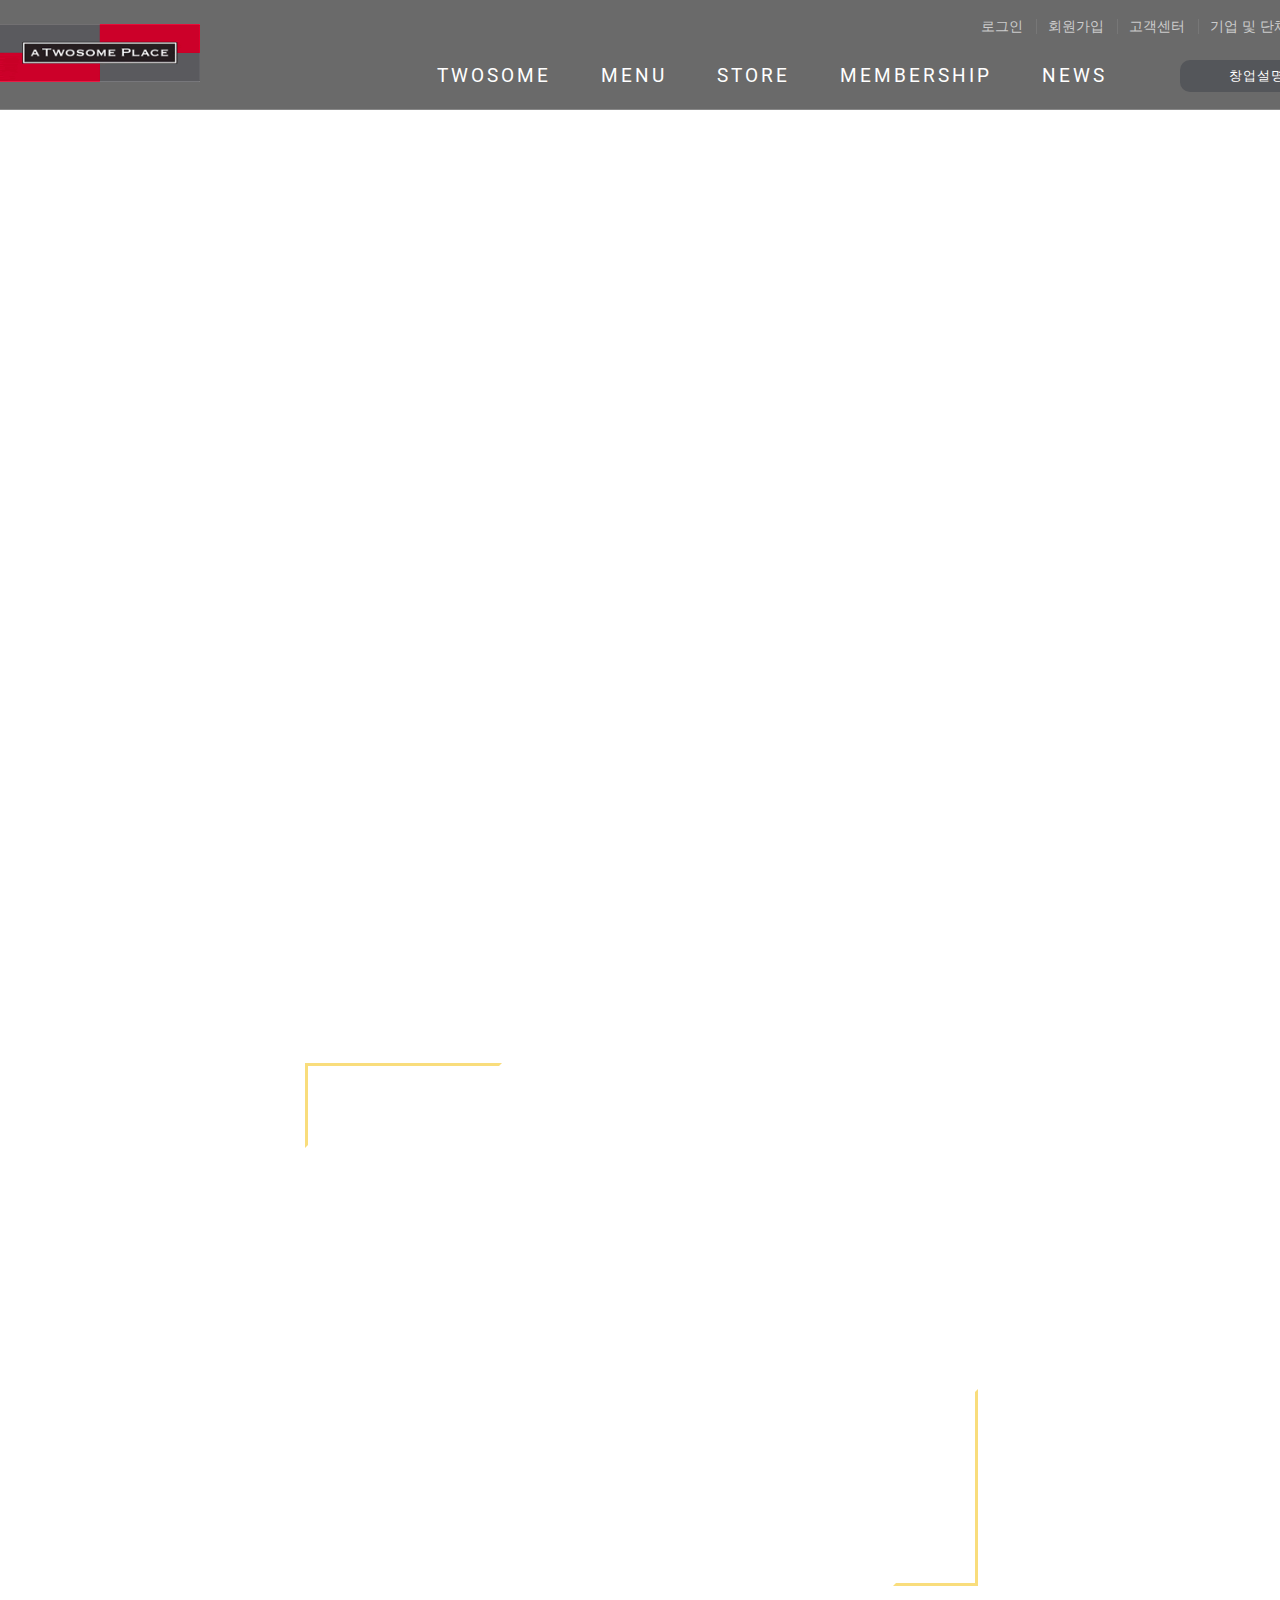
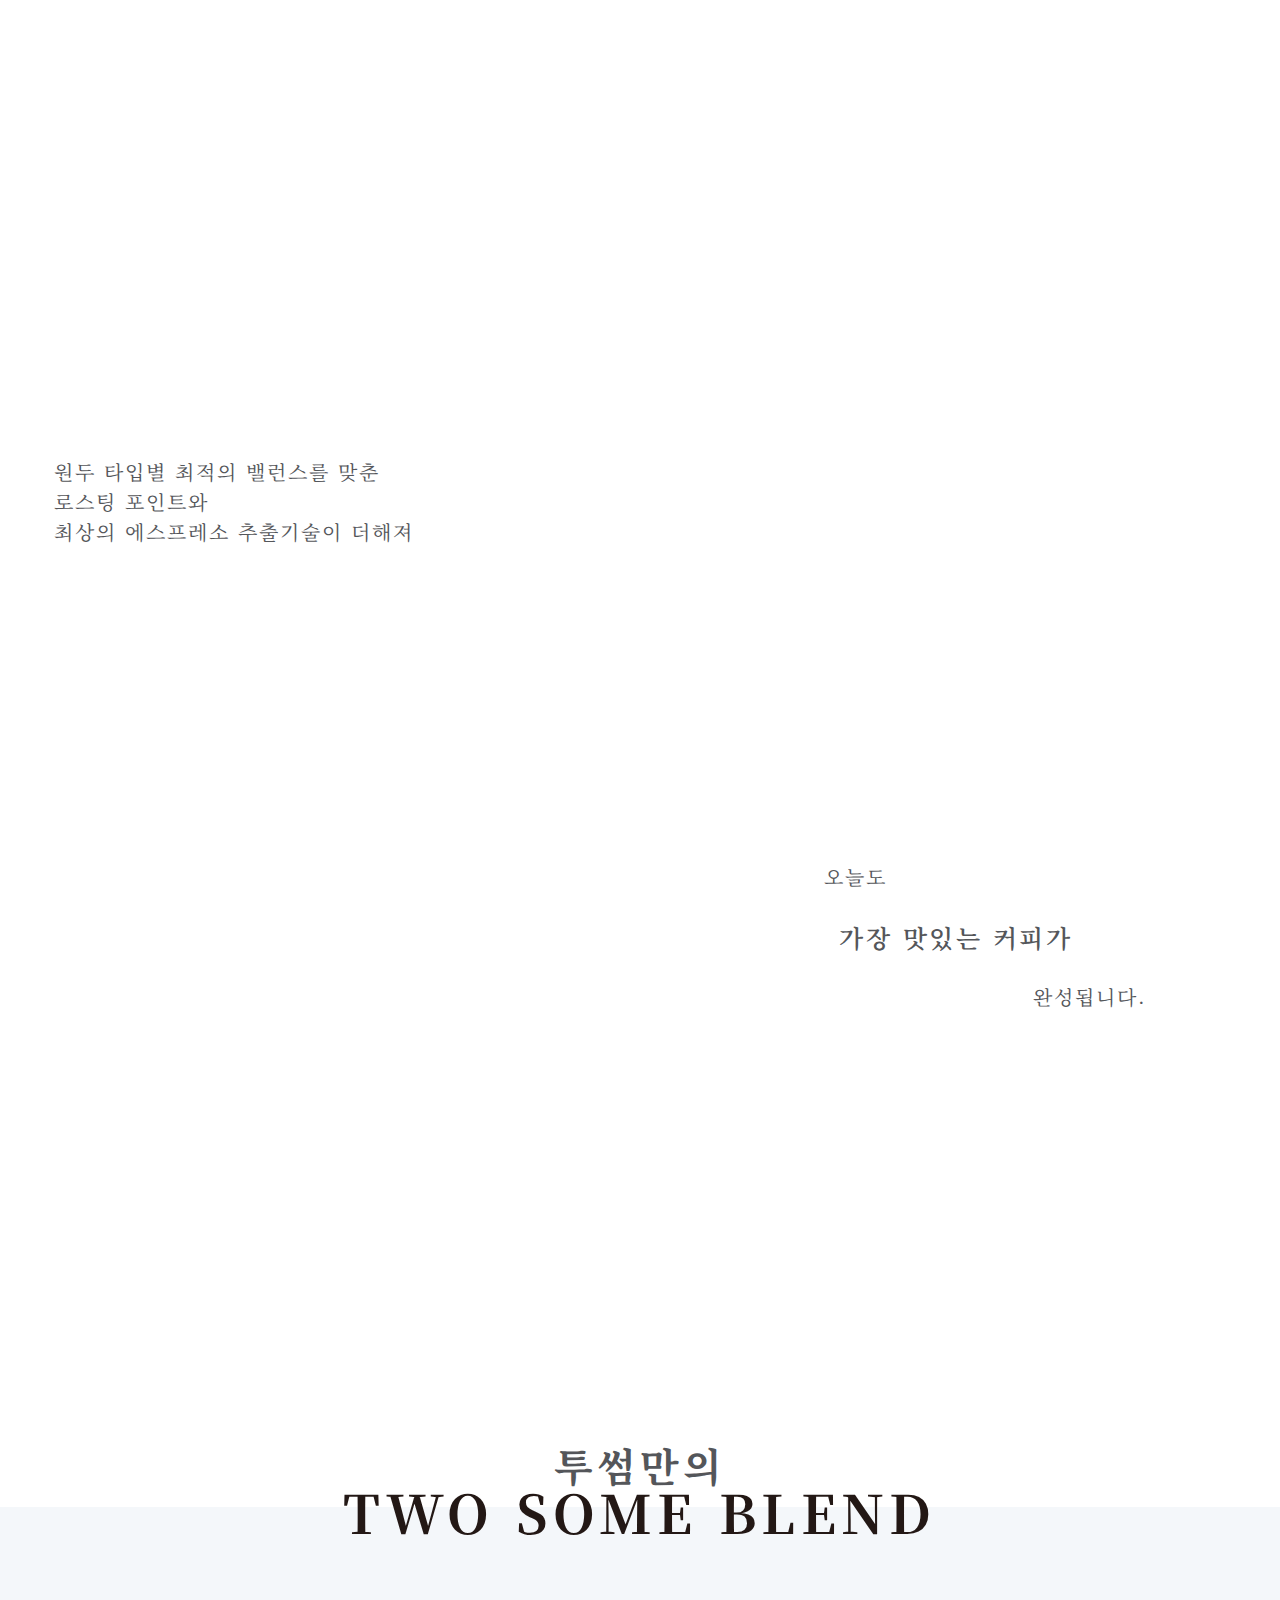
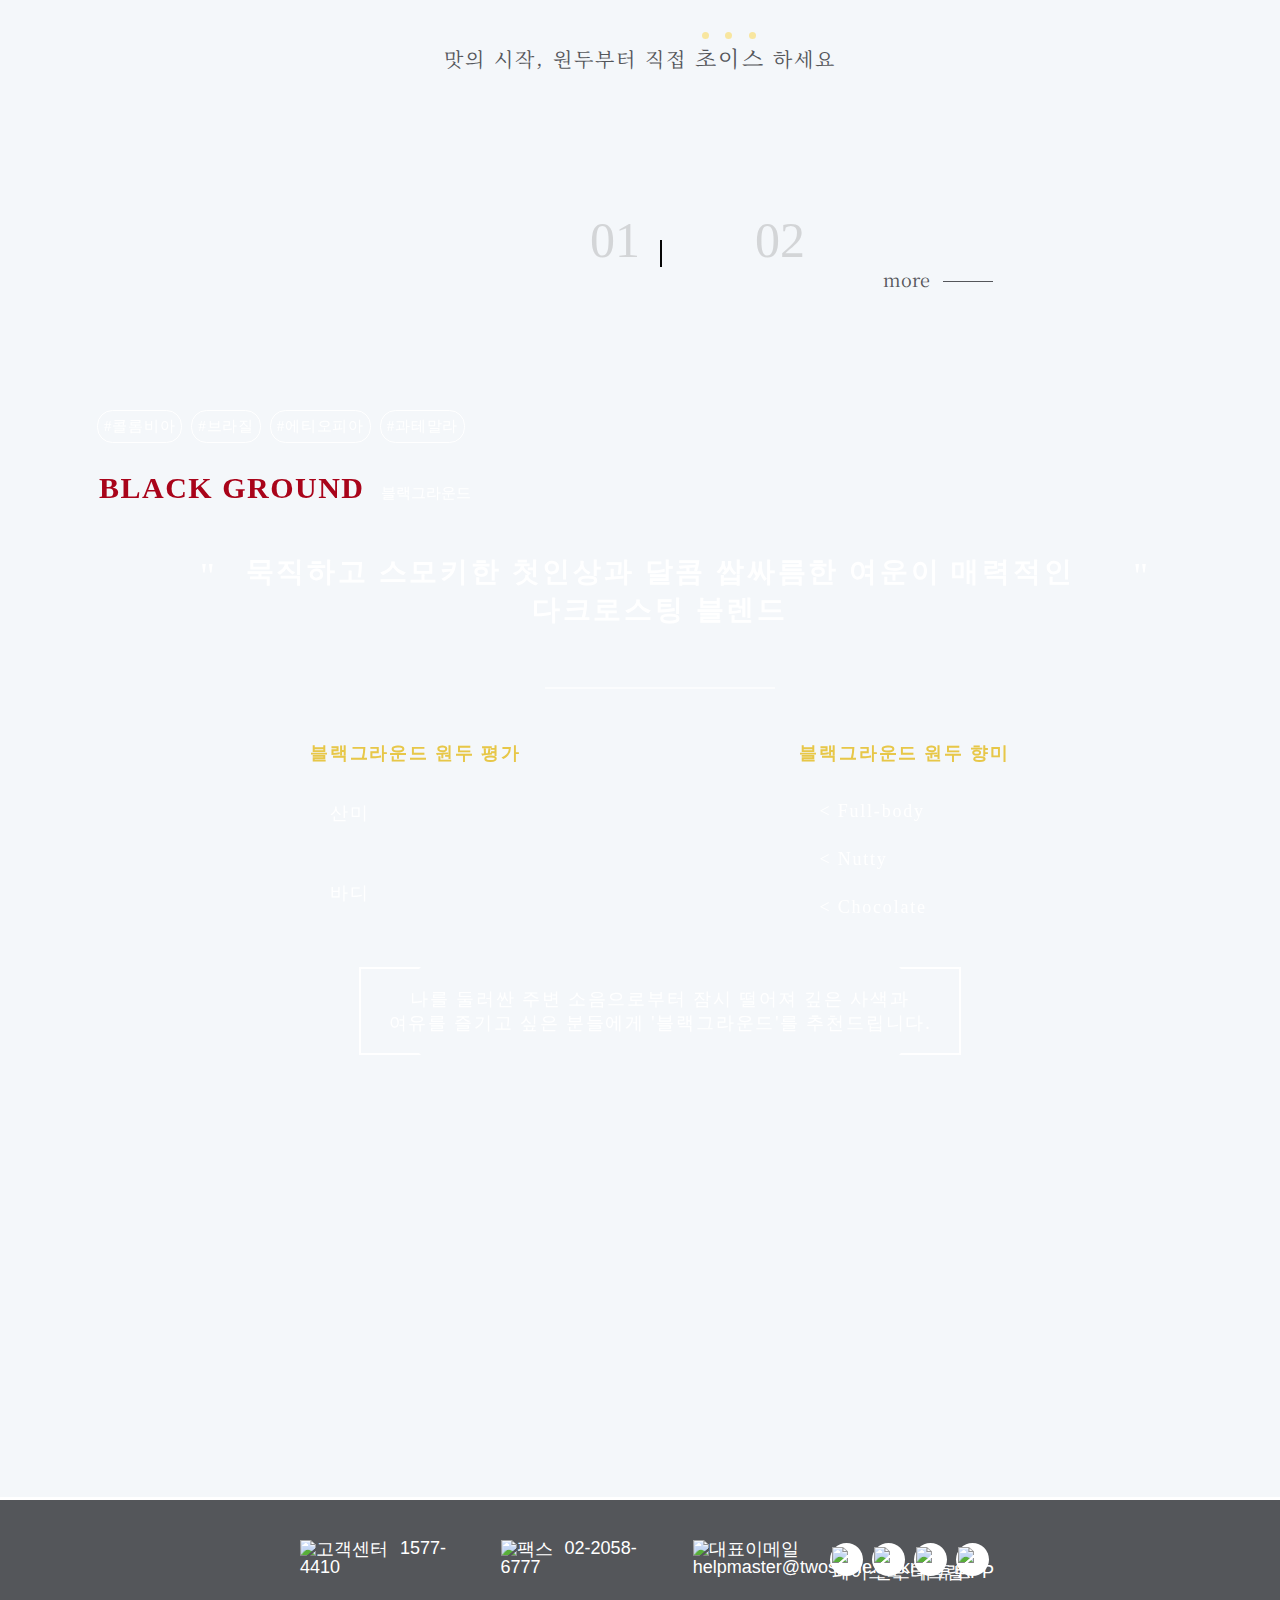
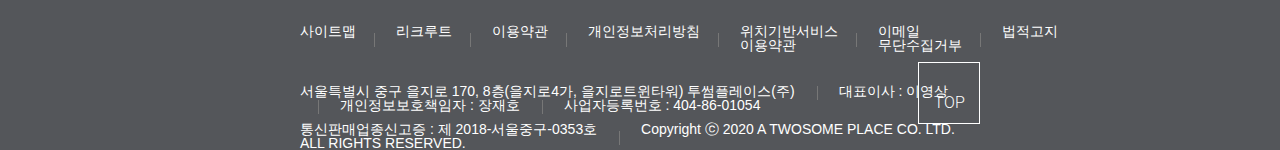
==== commit 50e94e2c: "1차프로젝트-menu수정" ====
--- a/0merge/story/coff_story.html
+++ b/0merge/story/coff_story.html
@@ -206,9 +206,9 @@
                                             <div class="bk_right">
                                                 <p class="yellow">블랙그라운드 원두 향미</p>
                                                 <div class="p_l">
-                                                    <p>> Full-body</p>
-                                                    <p>> Nutty</p>
-                                                    <p>> Chocolate</p>
+                                                    <p>&lt; Full-body</p>
+                                                    <p>&lt; Nutty</p>
+                                                    <p>&lt; Chocolate</p>
                                                 </div>
                                             </div>
                                         </div>
@@ -260,9 +260,9 @@
                                             <div class="bk_right">
                                                 <p class="yellow">아로마노트 원두 향미</p>
                                                 <div class="p_l">
-                                                    <p>> Berry-like</p>
-                                                    <p>> Juicy</p>
-                                                    <p>> Floral</p>
+                                                    <p>&lt; Berry-like</p>
+                                                    <p>&lt; Juicy</p>
+                                                    <p>&lt; Floral</p>
                                                 </div>
                                             </div>
                                         </div>
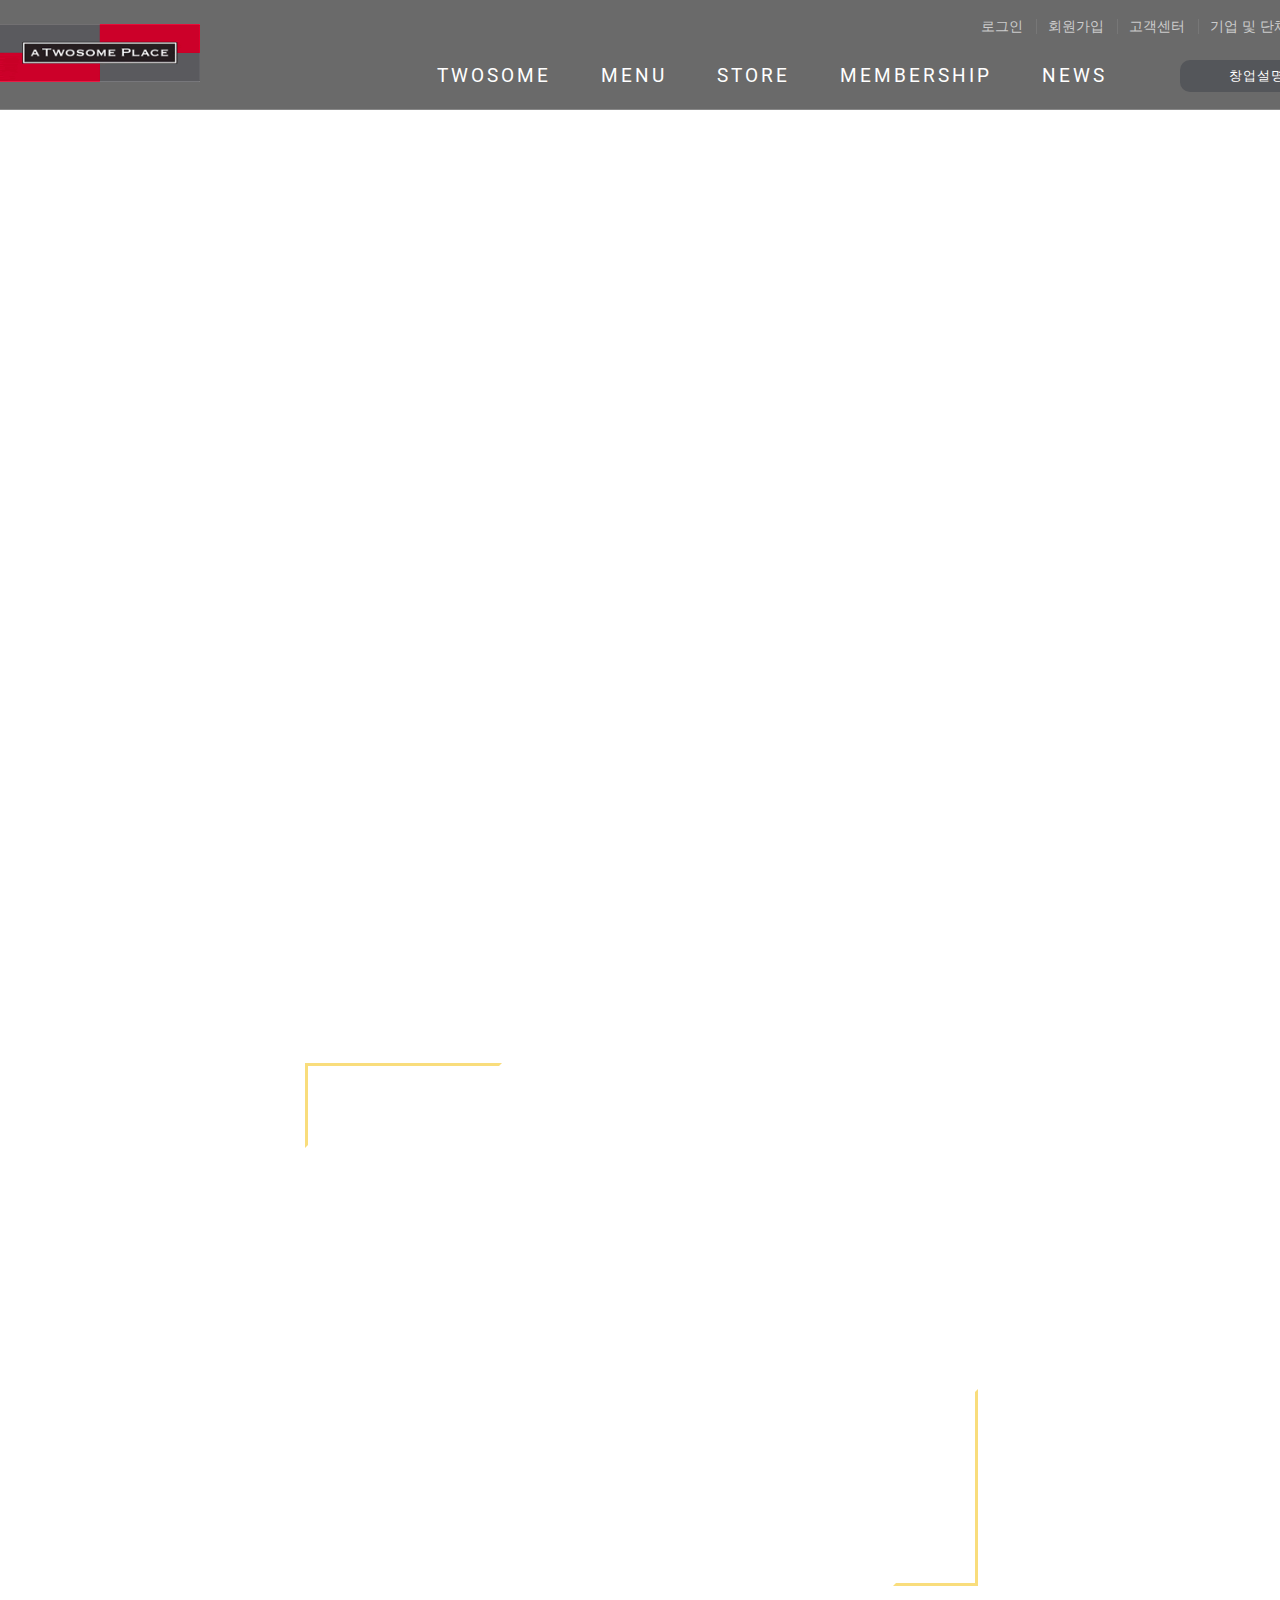
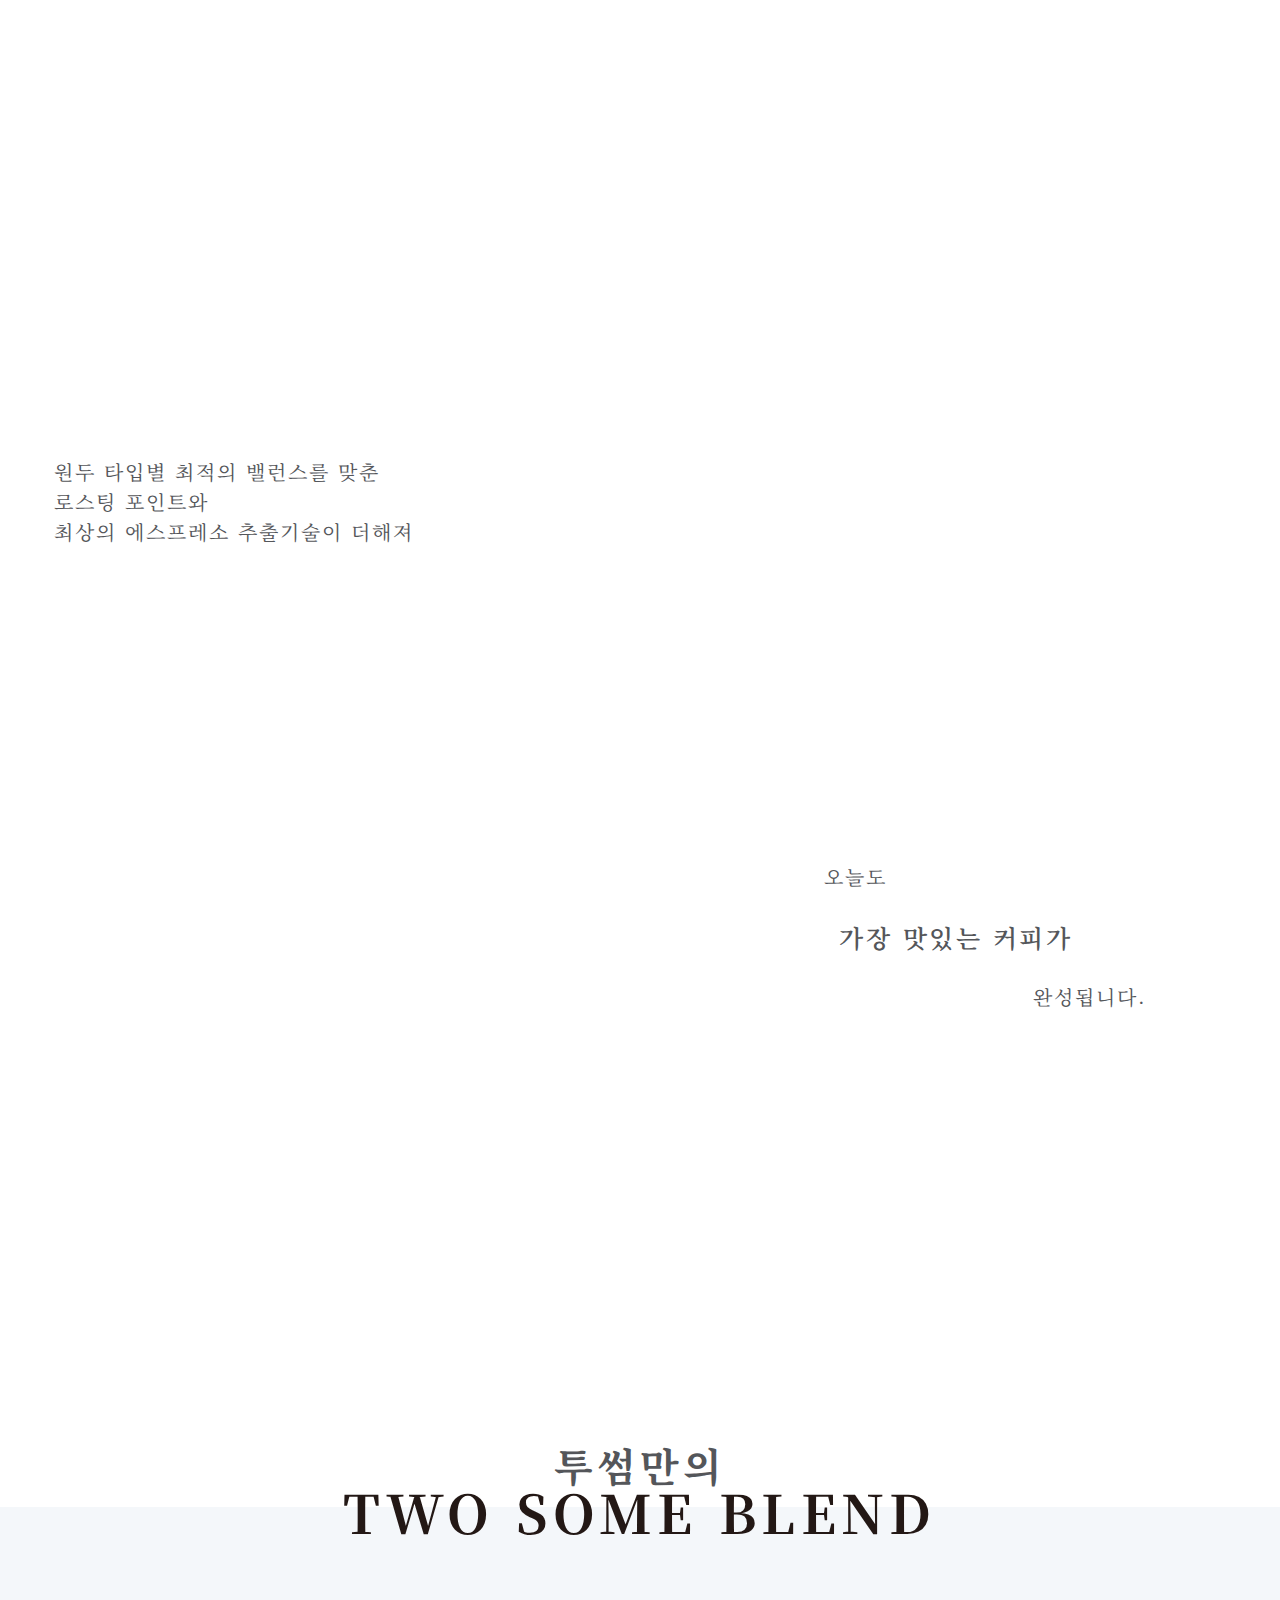
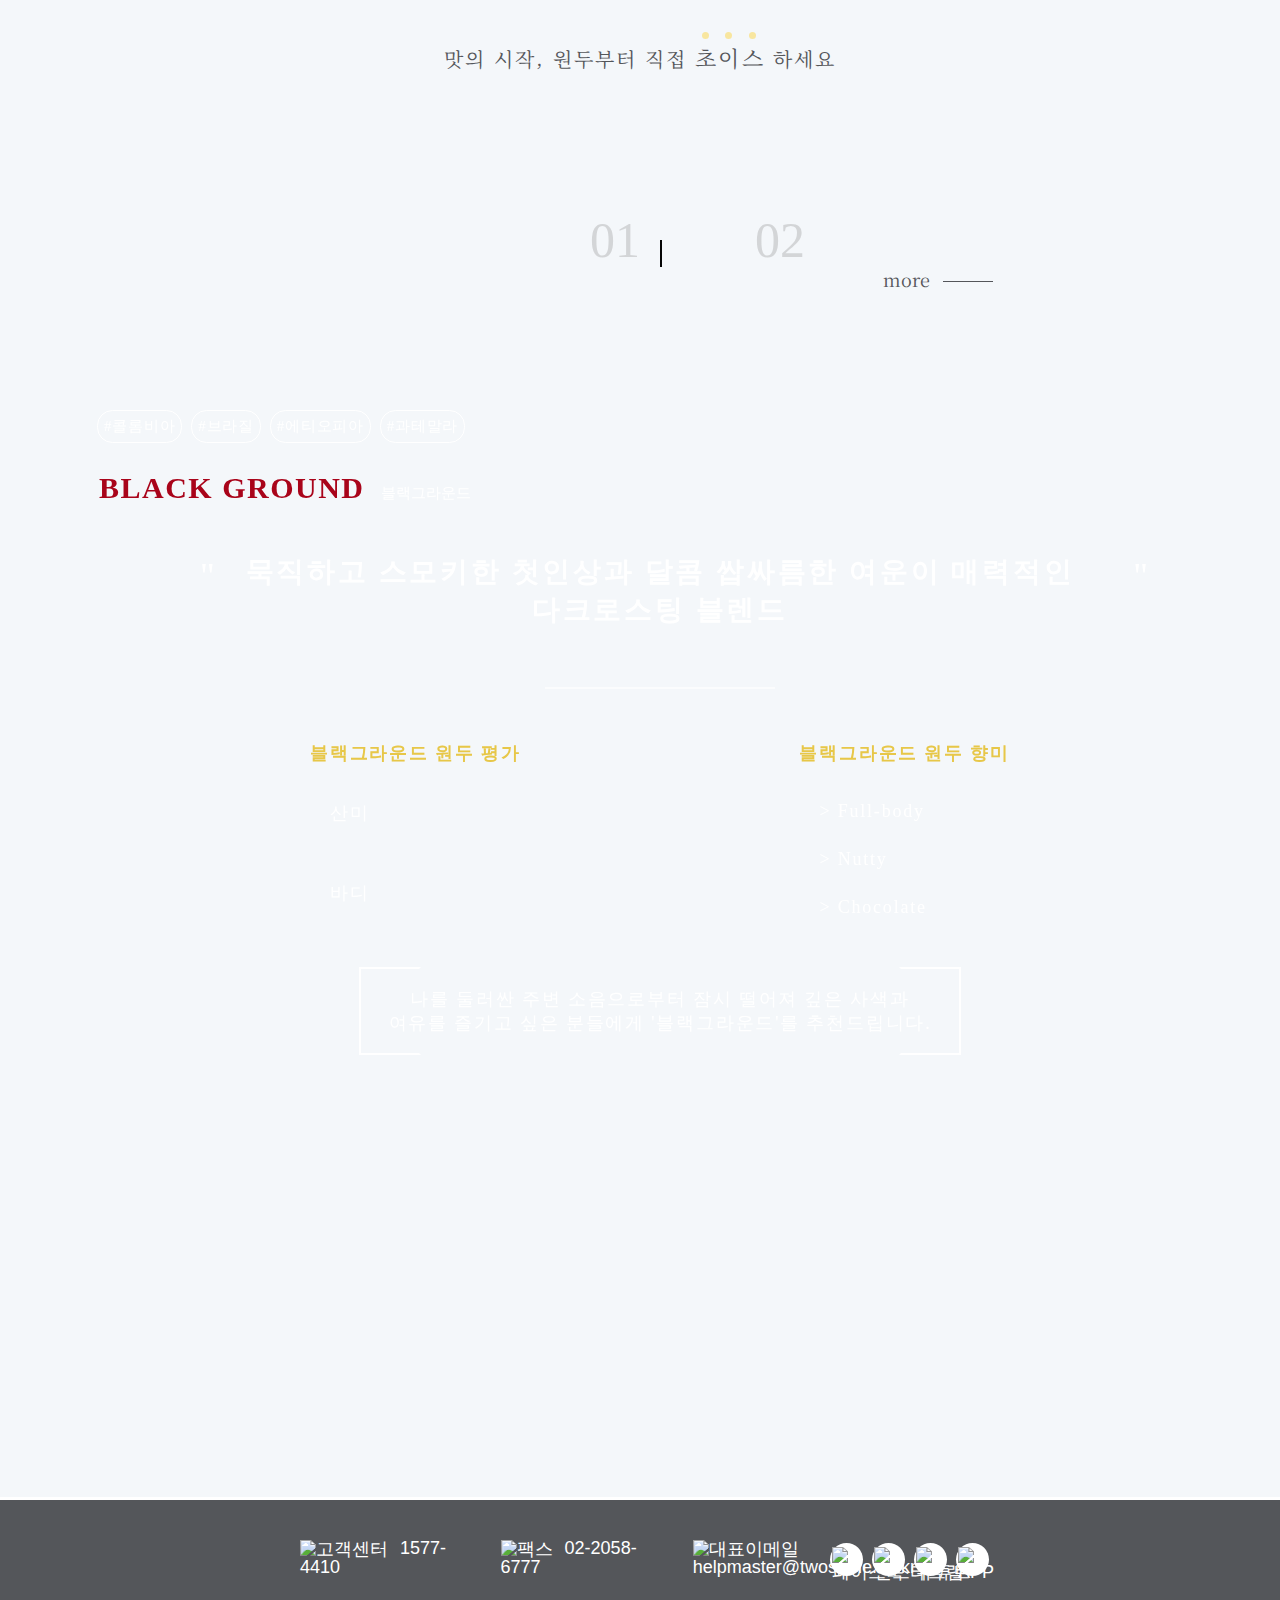
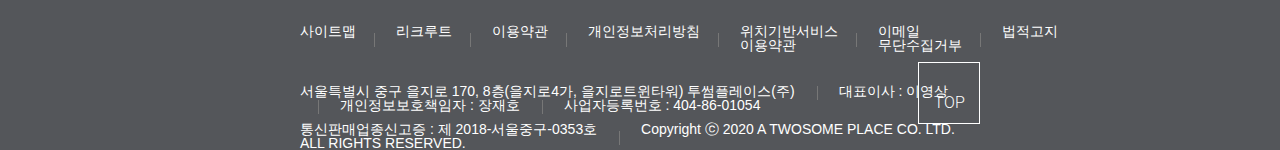
==== commit 1feaeadc: "커피스토리 수정" ====
--- a/0merge/story/coff_story.html
+++ b/0merge/story/coff_story.html
@@ -206,9 +206,9 @@
                                             <div class="bk_right">
                                                 <p class="yellow">블랙그라운드 원두 향미</p>
                                                 <div class="p_l">
-                                                    <p>&lt; Full-body</p>
-                                                    <p>&lt; Nutty</p>
-                                                    <p>&lt; Chocolate</p>
+                                                    <p>&gt; Full-body</p>
+                                                    <p>&gt; Nutty</p>
+                                                    <p>&gt; Chocolate</p>
                                                 </div>
                                             </div>
                                         </div>
@@ -260,9 +260,9 @@
                                             <div class="bk_right">
                                                 <p class="yellow">아로마노트 원두 향미</p>
                                                 <div class="p_l">
-                                                    <p>&lt; Berry-like</p>
-                                                    <p>&lt; Juicy</p>
-                                                    <p>&lt; Floral</p>
+                                                    <p>&gt; Berry-like</p>
+                                                    <p>&gt; Juicy</p>
+                                                    <p>&gt; Floral</p>
                                                 </div>
                                             </div>
                                         </div>
